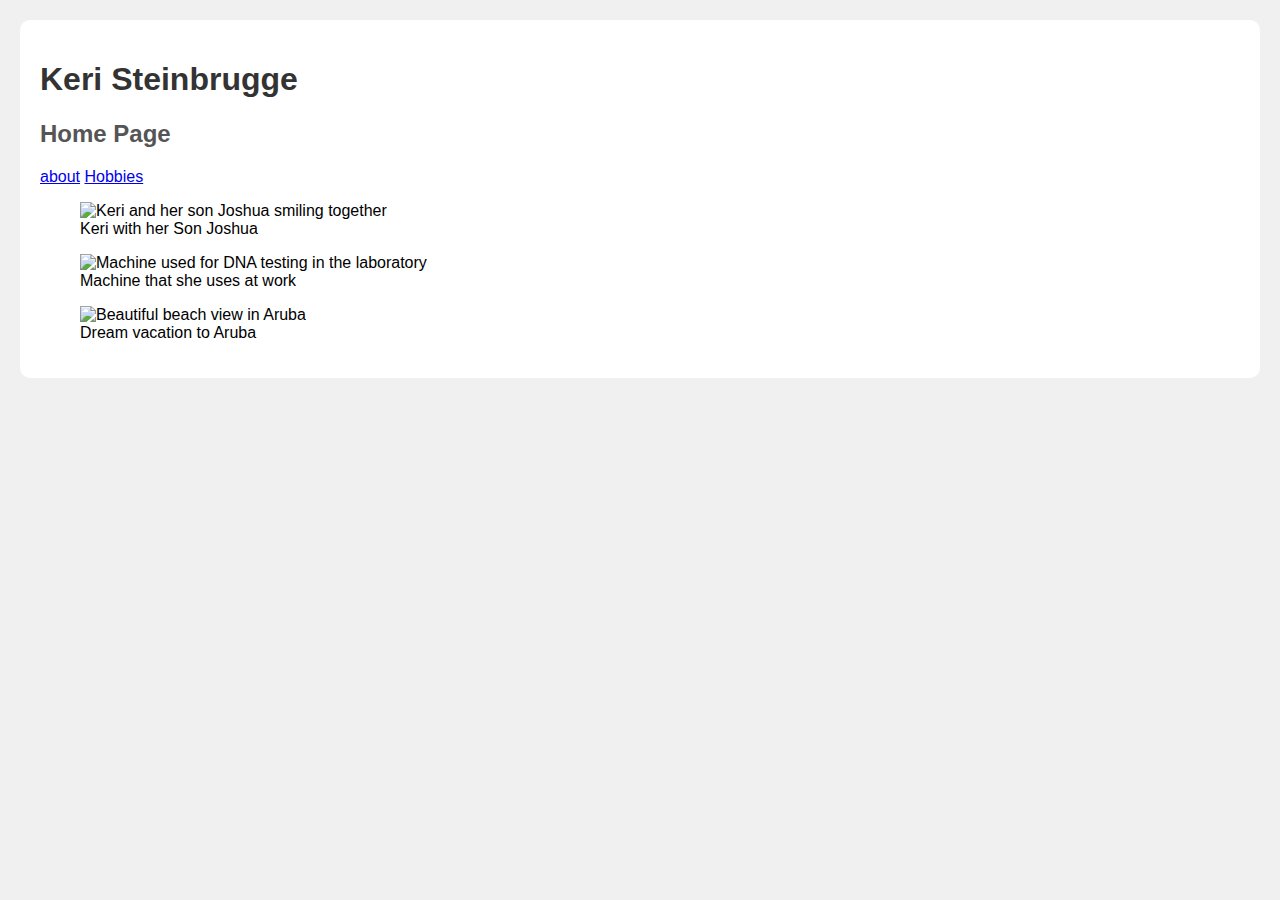
==== index.html @ 3e8fbdc4 "Update index.html" ====
<!DOCTYPE html>
<html lang="en">
<head>
    <meta charset="UTF-8">
    <meta name="viewport" content="width=device-width, initial-scale=1.0">
    <title>Keri Steinbrugge</title>
    <link rel="stylesheet" href="style.css">
</head>
<body>
    <div>
        <h1>Keri Steinbrugge</h1>
        <h2>Home Page</h2>
          <nav>
            <a href="about.html">about</a>
            <a href="hobbies.html">Hobbies</a>
        </nav>

        <figure class="right-caption">
            <img src="images/KeriandSon.jpg" alt="Keri and her son Joshua smiling together" width="300" height="300">
            <figcaption>Keri with her Son Joshua</figcaption>
        </figure>

        <figure class="right-caption">
            <img src="images/dnamachine.jpg" alt="Machine used for DNA testing in the laboratory" width="300" height="300">
            <figcaption>Machine that she uses at work</figcaption>
        </figure>

        <figure class="right-caption">
            <img src="images/aruba.jpg" alt="Beautiful beach view in Aruba" width="300" height="300">
            <figcaption>Dream vacation to Aruba</figcaption>
        </figure>
    </div>
</body>
</html>
---- style.css ----
body {
    font-family: Arial, sans-serif;
    margin: 0;
    padding: 0;
    background-color: #f0f0f0;
}

div {
    padding: 20px;
    margin: 20px;
    background-color: white;
    border-radius: 10px;
}

h1 {
    color: #333;
    text-align: left;
}

h2 {
    color: #555;
}

p {
    font-size: 1.1em;
    line-height: 1.5em;
}
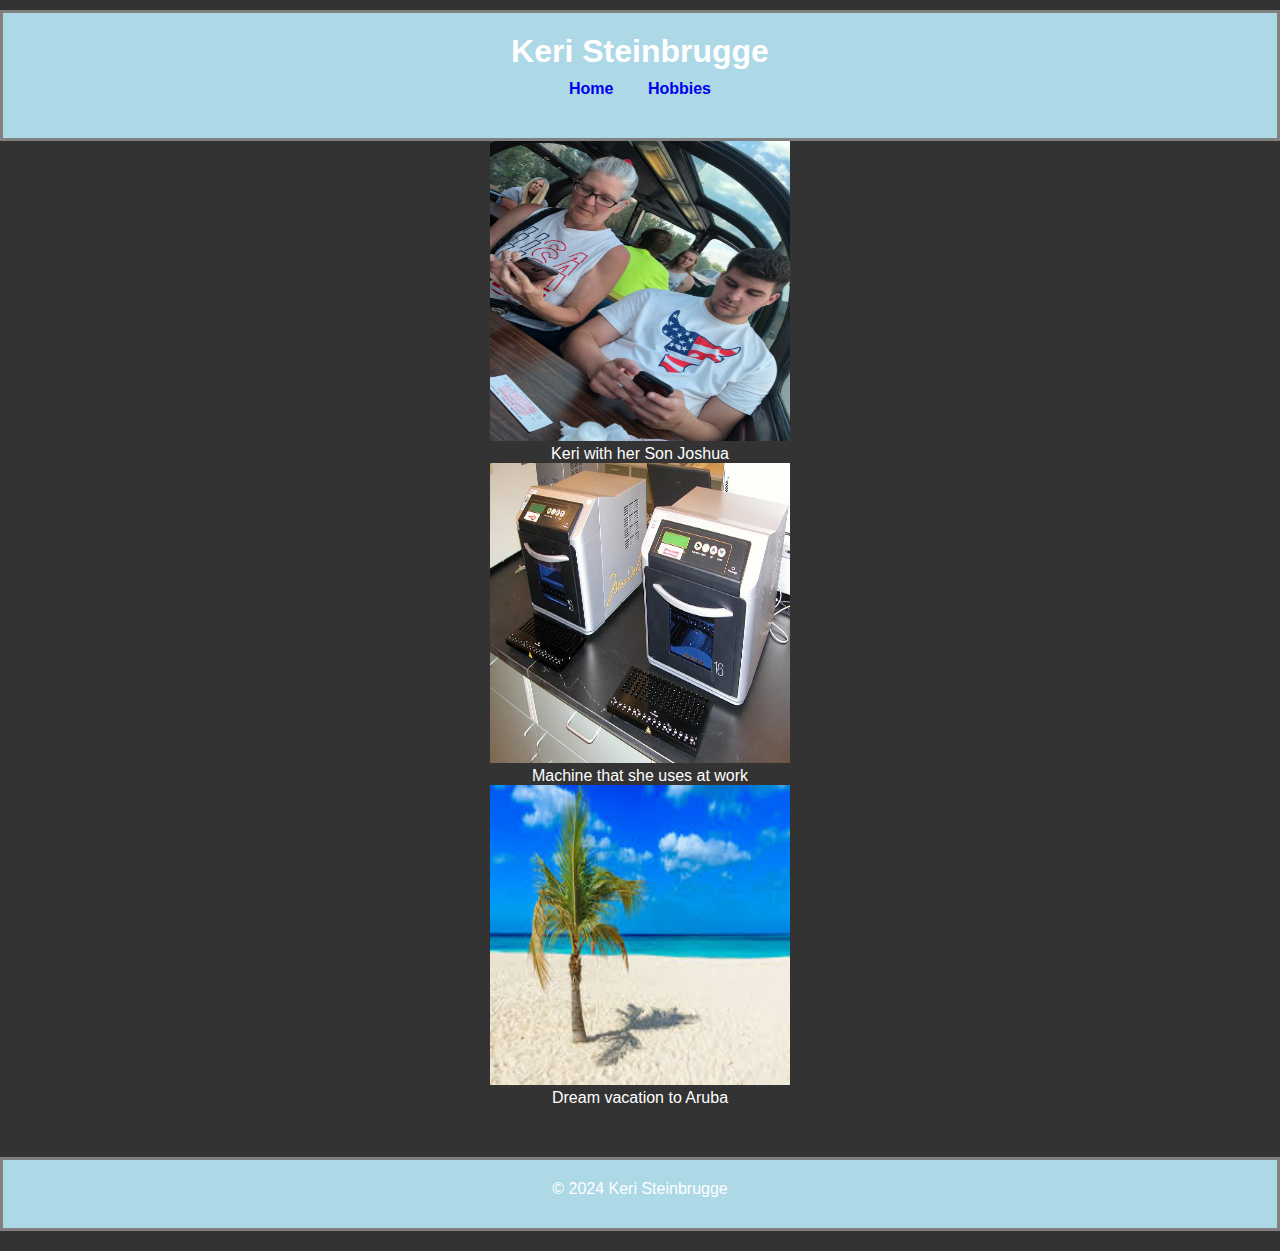
==== commit 437ff43d: "Update index.html" ====
--- a/index.html
+++ b/index.html
@@ -7,13 +7,14 @@
     <link rel="stylesheet" href="style.css">
 </head>
 <body>
-    <div>
+<header>
+        <header style="background-color: lightblue; color: white; padding: 20px; text-align: center; border: 3px solid grey;">
         <h1>Keri Steinbrugge</h1>
-        <h2>Home Page</h2>
-          <nav>
-            <a href="about.html">about</a>
+        <nav>
+            <a href="index.html">Home</a>
             <a href="hobbies.html">Hobbies</a>
         </nav>
+    </header>
 
         <figure class="right-caption">
             <img src="images/KeriandSon.jpg" alt="Keri and her son Joshua smiling together" width="300" height="300">
@@ -30,5 +31,10 @@
             <figcaption>Dream vacation to Aruba</figcaption>
         </figure>
     </div>
+    <footer>
+        <footer style="background-color: lightblue; color: white; padding: 20px; text-align: center; border: 3px solid grey;">
+
+        <p>&copy; 2024 Keri Steinbrugge</p>
+    </footer>
 </body>
 </html>
--- a/style.css
+++ b/style.css
@@ -1,27 +1,74 @@
+* {
+    margin: 0;
+    padding: 0;
+    box-sizing: border-box;
+}
+
 body {
     font-family: Arial, sans-serif;
-    margin: 0;
-    padding: 0;
-    background-color: #f0f0f0;
+    background-color: #f4f4f4;
 }
 
-div {
-    padding: 20px;
-    margin: 20px;
-    background-color: white;
-    border-radius: 10px;
+header {
+    background-color: #333;
+    color: white;
+    text-align: center;
+    padding: 10px 0;
 }
 
-h1 {
-    color: #333;
-    text-align: left;
+header h1 {
+    margin-bottom: 10px;
+}
+
+nav {
+    margin-bottom: 20px;
+}
+
+nav a {
+    color: #blue;
+    margin: 0 15px;
+    text-decoration: none;
+    font-weight: bold;
+}
+
+main {
+    width: 80%;
+    margin: 0 auto;
+}
+
+.bio-section,
+.hobby-section {
+    display: flex;
+    align-items: flex-start;
+    margin-bottom: 30px;
+}
+
+.bio-section img,
+.hobby-section img {
+    width: 200px;
+    height: auto;
+    margin-right: 20px;
+    border: 1px solid #ccc;
+    padding: 10px;
+}
+
+.bio,
+.explanation {
+    flex: 1;
 }
 
 h2 {
-    color: #555;
+    margin-bottom: 10px;
 }
 
 p {
-    font-size: 1.1em;
-    line-height: 1.5em;
+    margin-bottom: 10px;
 }
+
+footer {
+    text-align: center;
+    padding: 10px 0;
+    background-color: #333;
+    color: white;
+    margin-top: 20px;
+}
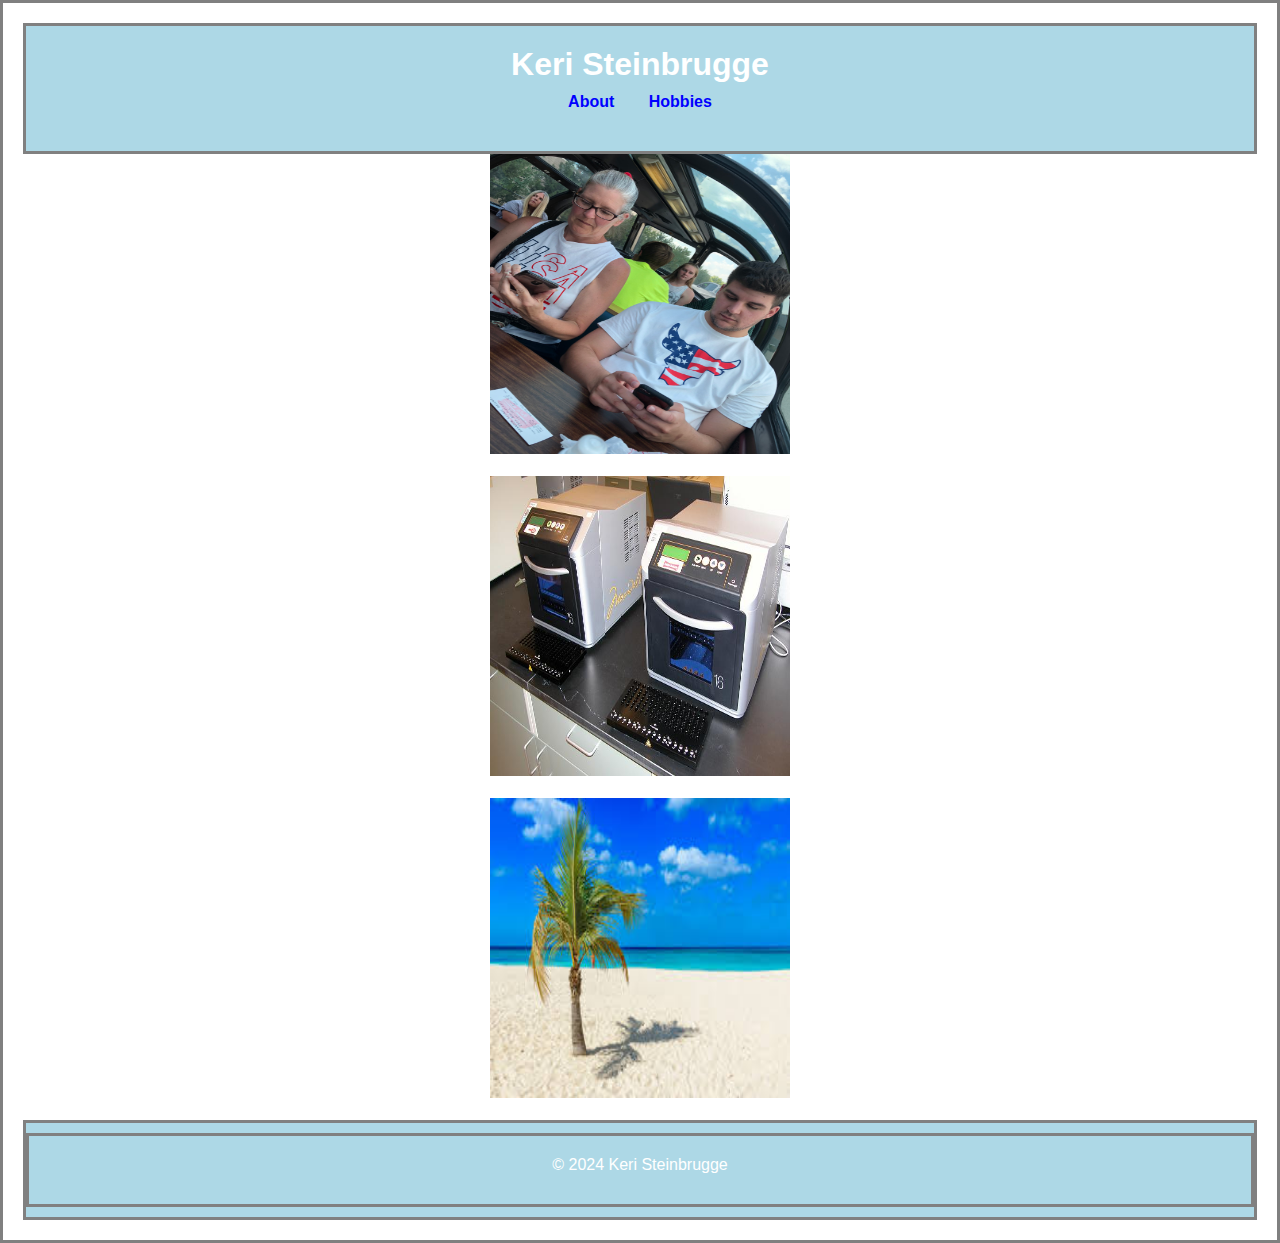
==== commit c6737479: "Update index.html" ====
--- a/index.html
+++ b/index.html
@@ -11,7 +11,7 @@
         <header style="background-color: lightblue; color: white; padding: 20px; text-align: center; border: 3px solid grey;">
         <h1>Keri Steinbrugge</h1>
         <nav>
-            <a href="index.html">Home</a>
+            <a href="about.html">About</a>
             <a href="hobbies.html">Hobbies</a>
         </nav>
     </header>
--- a/style.css
+++ b/style.css
@@ -10,10 +10,11 @@
 }
 
 header {
-    background-color: #333;
+    background-color: white; 
     color: white;
+    padding: 20px;
     text-align: center;
-    padding: 10px 0;
+    border: 3px solid grey;
 }
 
 header h1 {
@@ -25,7 +26,7 @@
 }
 
 nav a {
-    color: #blue;
+    color: blue;
     margin: 0 15px;
     text-decoration: none;
     font-weight: bold;
@@ -66,9 +67,10 @@
 }
 
 footer {
-    text-align: center;
-    padding: 10px 0;
-    background-color: #333;
-    color: white;
-    margin-top: 20px;
+    background-color: lightblue;
+    bottom: 0;
+    width: 100%;
+    border: 3px solid grey; 
+    padding:10px 0;
 }
+
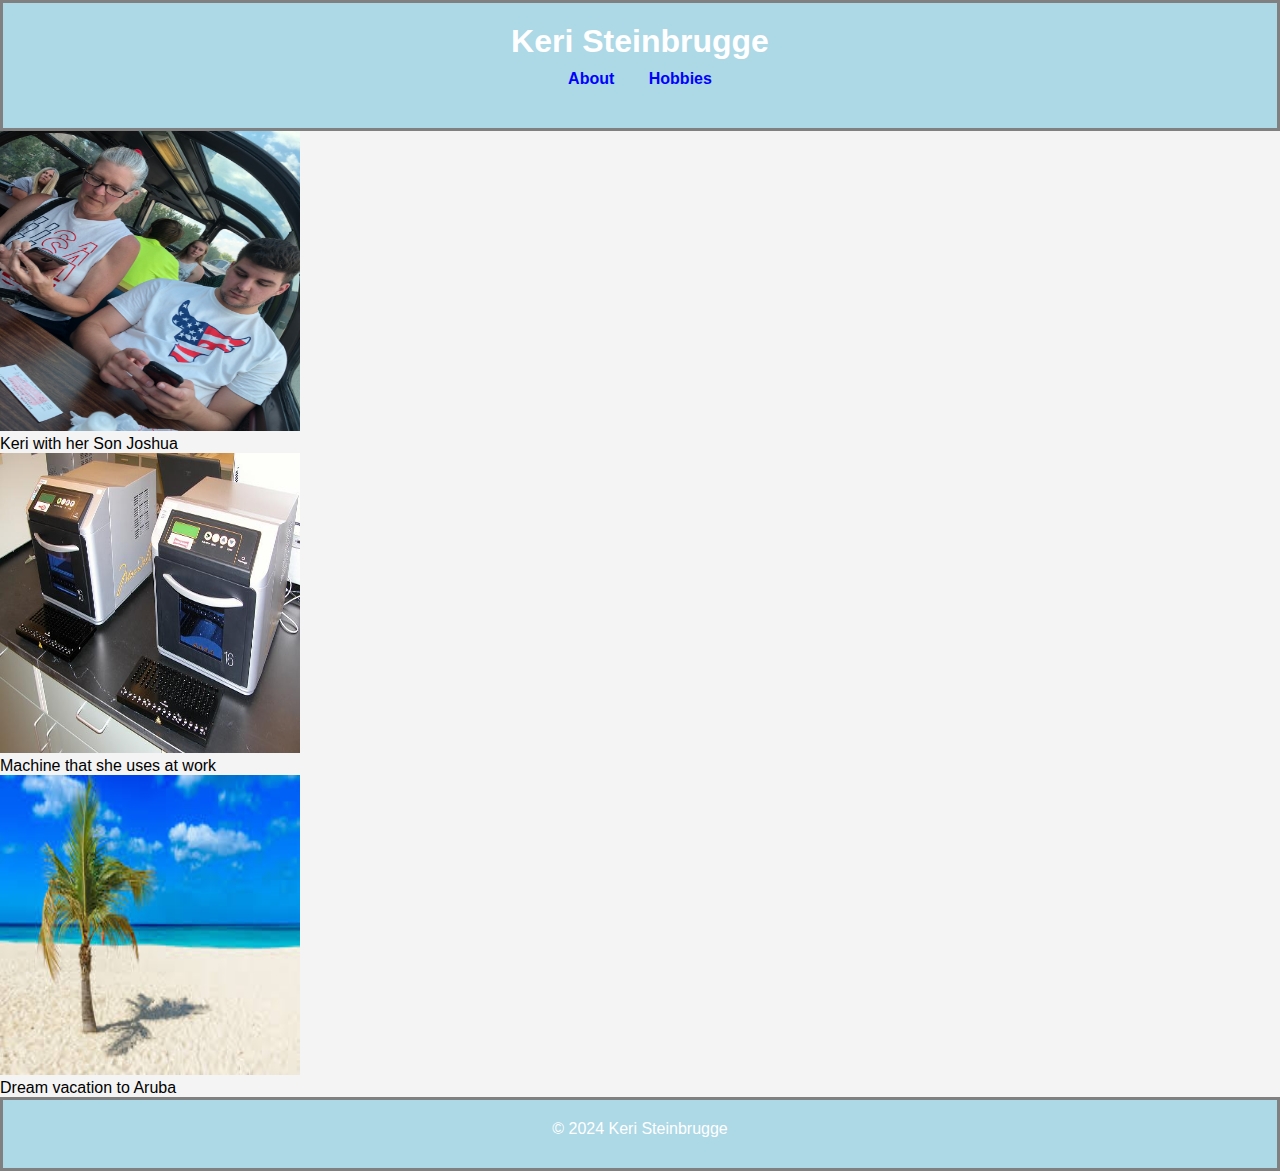
==== commit 9eec323d: "Update index.html" ====
--- a/index.html
+++ b/index.html
@@ -7,8 +7,7 @@
     <link rel="stylesheet" href="style.css">
 </head>
 <body>
-<header>
-        <header style="background-color: lightblue; color: white; padding: 20px; text-align: center; border: 3px solid grey;">
+    <header style="background-color: lightblue; color: white; padding: 20px; text-align: center; border: 3px solid grey;">
         <h1>Keri Steinbrugge</h1>
         <nav>
             <a href="about.html">About</a>
@@ -16,24 +15,22 @@
         </nav>
     </header>
 
-        <figure class="right-caption">
-            <img src="images/KeriandSon.jpg" alt="Keri and her son Joshua smiling together" width="300" height="300">
-            <figcaption>Keri with her Son Joshua</figcaption>
-        </figure>
+    <figure class="right-caption">
+        <img src="images/KeriandSon.jpg" alt="Keri and her son Joshua smiling together" width="300" height="300">
+        <figcaption>Keri with her Son Joshua</figcaption>
+    </figure>
 
-        <figure class="right-caption">
-            <img src="images/dnamachine.jpg" alt="Machine used for DNA testing in the laboratory" width="300" height="300">
-            <figcaption>Machine that she uses at work</figcaption>
-        </figure>
+    <figure class="right-caption">
+        <img src="images/dnamachine.jpg" alt="Machine used for DNA testing in the laboratory" width="300" height="300">
+        <figcaption>Machine that she uses at work</figcaption>
+    </figure>
 
-        <figure class="right-caption">
-            <img src="images/aruba.jpg" alt="Beautiful beach view in Aruba" width="300" height="300">
-            <figcaption>Dream vacation to Aruba</figcaption>
-        </figure>
-    </div>
-    <footer>
-        <footer style="background-color: lightblue; color: white; padding: 20px; text-align: center; border: 3px solid grey;">
+    <figure class="right-caption">
+        <img src="images/aruba.jpg" alt="Beautiful beach view in Aruba" width="300" height="300">
+        <figcaption>Dream vacation to Aruba</figcaption>
+    </figure>
 
+    <footer style="background-color: lightblue; color: white; padding: 20px; text-align: center; border: 3px solid grey;">
         <p>&copy; 2024 Keri Steinbrugge</p>
     </footer>
 </body>
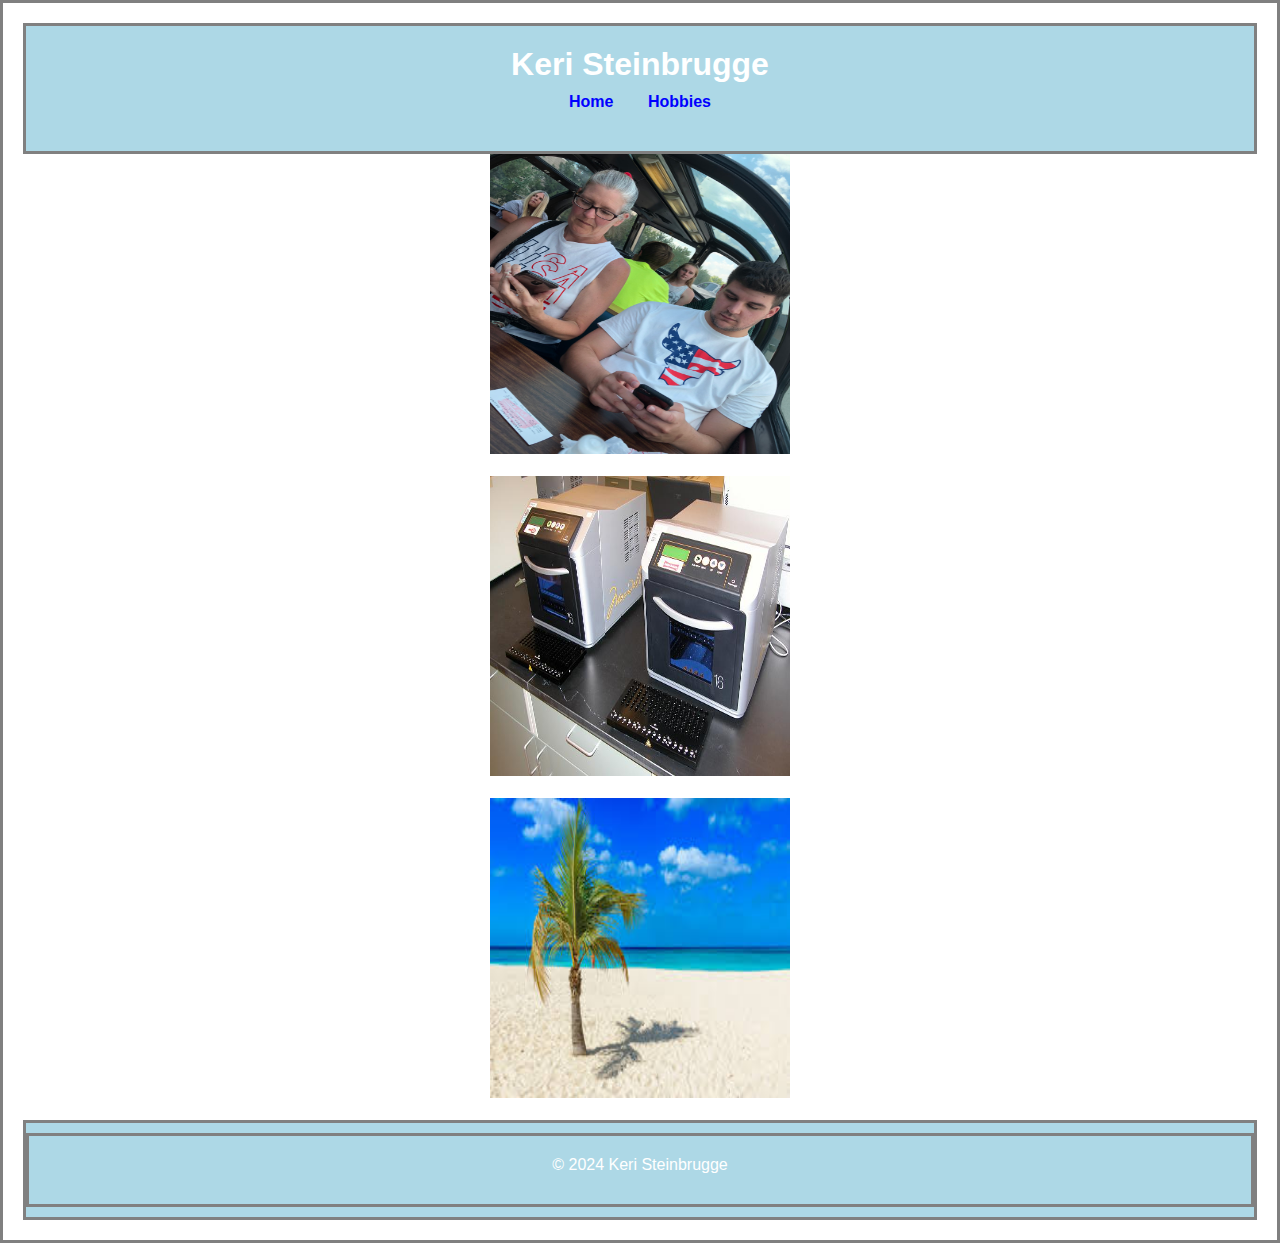
==== commit dffa99a1: "Update index.html" ====
--- a/index.html
+++ b/index.html
@@ -7,30 +7,33 @@
     <link rel="stylesheet" href="style.css">
 </head>
 <body>
-    <header style="background-color: lightblue; color: white; padding: 20px; text-align: center; border: 3px solid grey;">
+<header>
+        <header style="background-color: lightblue; color: white; padding: 20px; text-align: center; border: 3px solid grey;">
         <h1>Keri Steinbrugge</h1>
         <nav>
-            <a href="about.html">About</a>
+            <a href="index.html">Home</a>
             <a href="hobbies.html">Hobbies</a>
         </nav>
     </header>
 
-    <figure class="right-caption">
-        <img src="images/KeriandSon.jpg" alt="Keri and her son Joshua smiling together" width="300" height="300">
-        <figcaption>Keri with her Son Joshua</figcaption>
-    </figure>
+        <figure class="right-caption">
+            <img src="images/KeriandSon.jpg" alt="Keri and her son Joshua smiling together" width="300" height="300">
+            <figcaption>Keri with her Son Joshua</figcaption>
+        </figure>
 
-    <figure class="right-caption">
-        <img src="images/dnamachine.jpg" alt="Machine used for DNA testing in the laboratory" width="300" height="300">
-        <figcaption>Machine that she uses at work</figcaption>
-    </figure>
+        <figure class="right-caption">
+            <img src="images/dnamachine.jpg" alt="Machine used for DNA testing in the laboratory" width="300" height="300">
+            <figcaption>Machine that she uses at work</figcaption>
+        </figure>
 
-    <figure class="right-caption">
-        <img src="images/aruba.jpg" alt="Beautiful beach view in Aruba" width="300" height="300">
-        <figcaption>Dream vacation to Aruba</figcaption>
-    </figure>
+        <figure class="right-caption">
+            <img src="images/aruba.jpg" alt="Beautiful beach view in Aruba" width="300" height="300">
+            <figcaption>Dream vacation to Aruba</figcaption>
+        </figure>
+    </div>
+    <footer>
+        <footer style="background-color: lightblue; color: white; padding: 20px; text-align: center; border: 3px solid grey;">
 
-    <footer style="background-color: lightblue; color: white; padding: 20px; text-align: center; border: 3px solid grey;">
         <p>&copy; 2024 Keri Steinbrugge</p>
     </footer>
 </body>
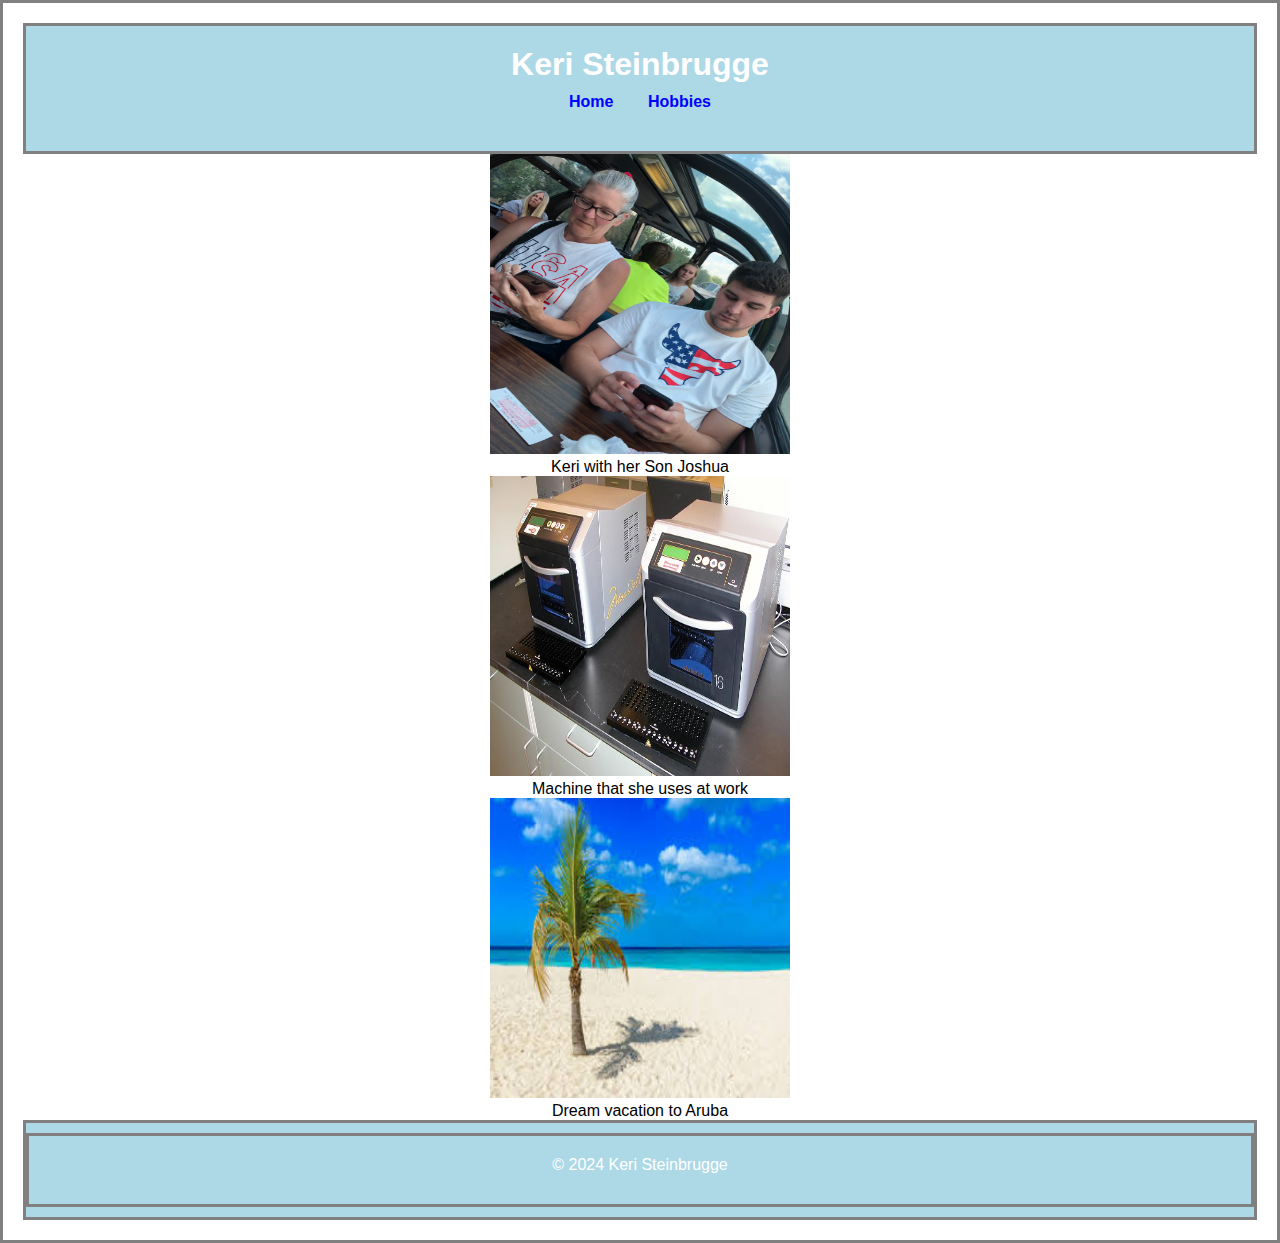
==== commit 81396351: "Update index.html" ====
--- a/index.html
+++ b/index.html
@@ -18,17 +18,19 @@
 
         <figure class="right-caption">
             <img src="images/KeriandSon.jpg" alt="Keri and her son Joshua smiling together" width="300" height="300">
-            <figcaption>Keri with her Son Joshua</figcaption>
+            <figcaption>
+                <figcaption style="color: black;">Keri with her Son Joshua </figcaption>
+
         </figure>
 
         <figure class="right-caption">
             <img src="images/dnamachine.jpg" alt="Machine used for DNA testing in the laboratory" width="300" height="300">
-            <figcaption>Machine that she uses at work</figcaption>
+            <figcaption><figcaption style="color: black;"> Machine that she uses at work</figcaption>
         </figure>
 
         <figure class="right-caption">
             <img src="images/aruba.jpg" alt="Beautiful beach view in Aruba" width="300" height="300">
-            <figcaption>Dream vacation to Aruba</figcaption>
+            <figcaption><figcation style="color: black;"> Dream vacation to Aruba</figcaption>
         </figure>
     </div>
     <footer>
--- a/style.css
+++ b/style.css
@@ -73,4 +73,6 @@
     border: 3px solid grey; 
     padding:10px 0;
 }
-
+figcaption {
+    color: black;
+}
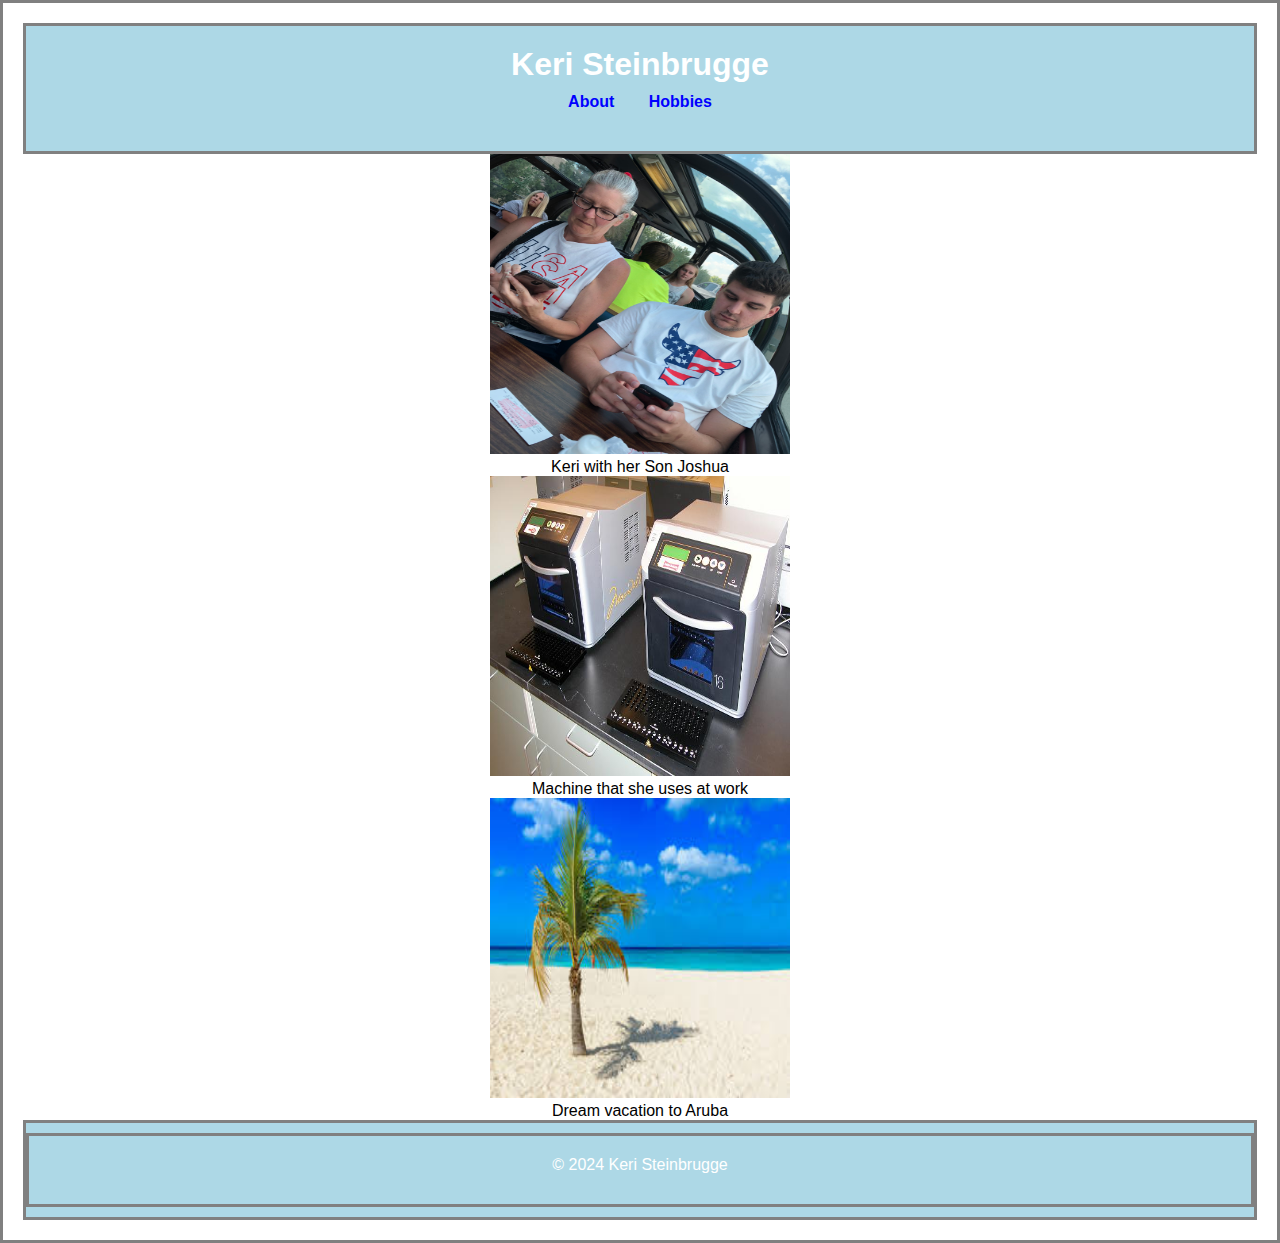
==== commit a4a6e827: "Update index.html" ====
--- a/index.html
+++ b/index.html
@@ -11,7 +11,7 @@
         <header style="background-color: lightblue; color: white; padding: 20px; text-align: center; border: 3px solid grey;">
         <h1>Keri Steinbrugge</h1>
         <nav>
-            <a href="index.html">Home</a>
+            <a href="about.html">About</a>
             <a href="hobbies.html">Hobbies</a>
         </nav>
     </header>
